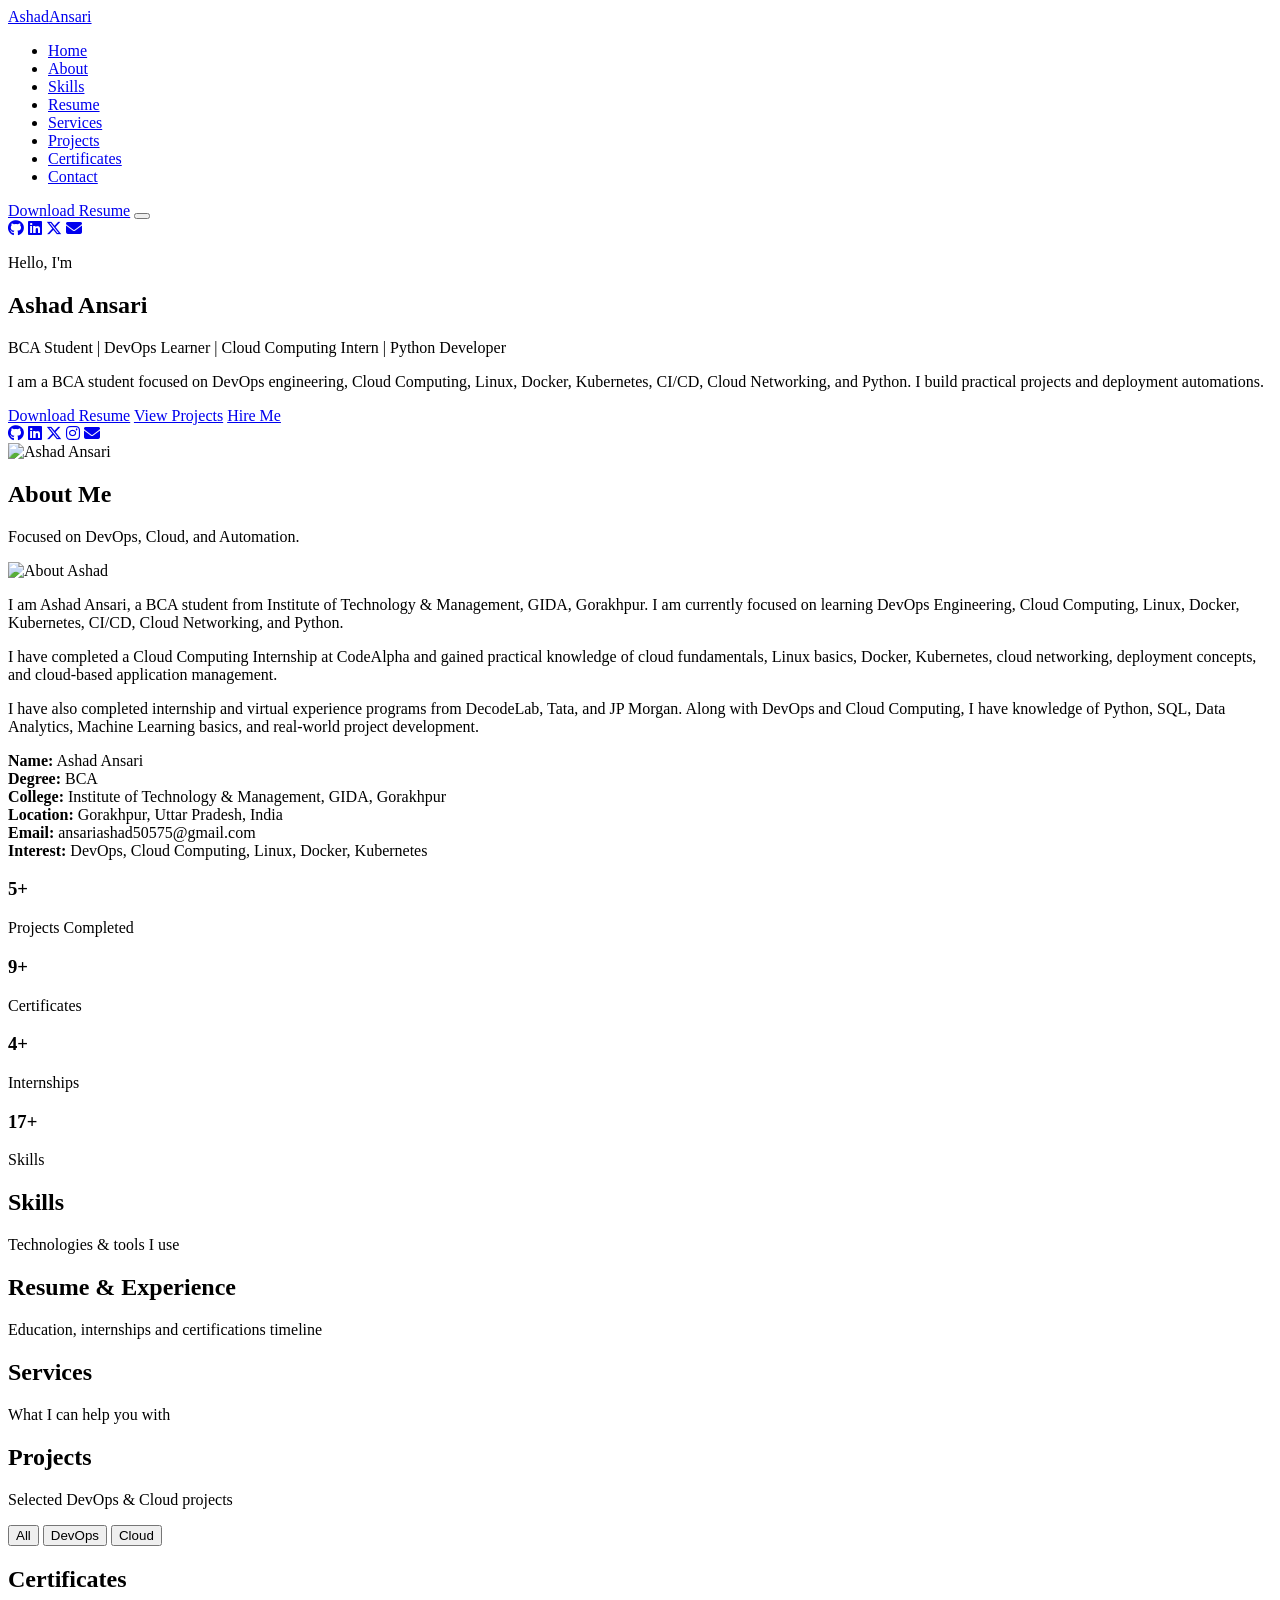
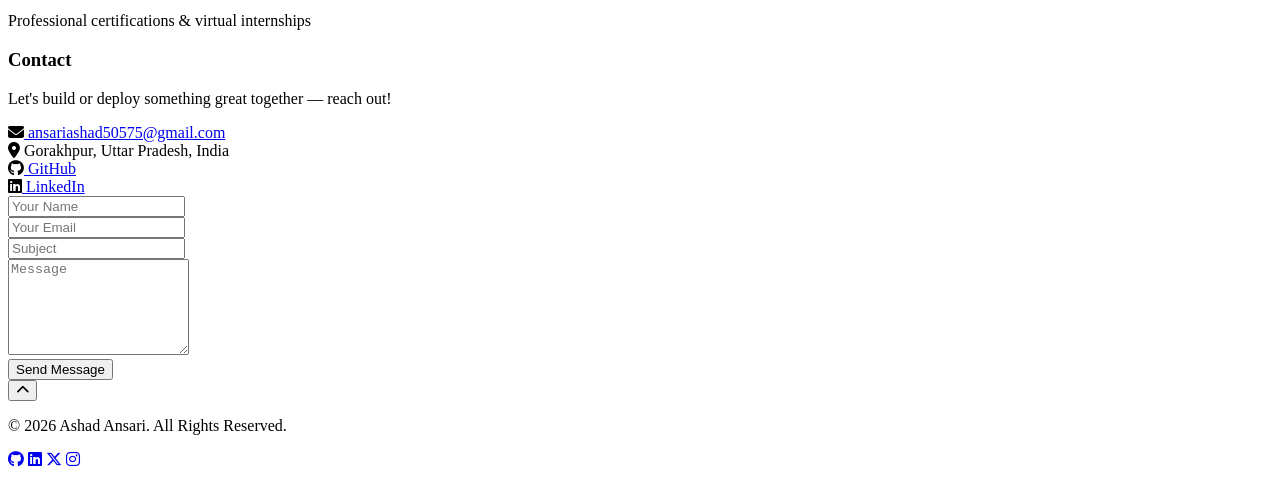
==== portfolio/templates/index.html @ 90249e1c "Initial portfolio website" ====
<!doctype html>
<html lang="en">
<head>
  <meta charset="utf-8">
  <meta name="viewport" content="width=device-width, initial-scale=1">
  <title>Ashad Ansari — DevOps Portfolio</title>
  <link rel="preconnect" href="https://fonts.googleapis.com">
  <link rel="preconnect" href="https://fonts.gstatic.com" crossorigin>
  <link href="https://fonts.googleapis.com/css2?family=Inter:wght@300;400;600;700;800&family=Poppins:wght@300;400;600;700&display=swap" rel="stylesheet">
  <link rel="stylesheet" href="https://cdnjs.cloudflare.com/ajax/libs/font-awesome/6.5.0/css/all.min.css">
  <link rel="stylesheet" href="/static/style.css">
</head>
<body>
  <div id="preloader" class="preloader">
    <div class="loader"><div></div><div></div><div></div></div>
  </div>

  <header class="navbar" id="navbar">
    <div class="container nav-inner">
      <a href="#home" class="brand">Ashad<span>Ansari</span></a>
      <nav class="nav" id="nav-menu">
        <ul>
          <li><a href="#home" class="nav-link active">Home</a></li>
          <li><a href="#about" class="nav-link">About</a></li>
          <li><a href="#skills" class="nav-link">Skills</a></li>
          <li><a href="#resume" class="nav-link">Resume</a></li>
          <li><a href="#services" class="nav-link">Services</a></li>
          <li><a href="#projects" class="nav-link">Projects</a></li>
          <li><a href="#certificates" class="nav-link">Certificates</a></li>
          <li><a href="#contact" class="nav-link">Contact</a></li>
        </ul>
      </nav>
      <div class="nav-actions">
        <a href="/static/resume/Ashad_Ansari_Resume.pdf" class="btn ghost" id="resume-btn" download>Download Resume</a>
        <button class="hamburger" id="hamburger"><span></span><span></span><span></span></button>
      </div>
    </div>
  </header>

  <aside class="social-sidebar">
    <a href="https://github.com/Mo-Ashad" target="_blank"><i class="fab fa-github"></i></a>
    <a href="https://www.linkedin.com/in/mo-ashad-ansari18007" target="_blank"><i class="fab fa-linkedin"></i></a>
    <a href="https://x.com/ashad018" target="_blank"><i class="fab fa-x-twitter"></i></a>
    <a href="mailto:ansariashad50575@gmail.com"><i class="fa fa-envelope"></i></a>
  </aside>

  <main>
    <section id="home" class="hero">
      <div class="hero-bg" id="hero-bg"></div>
      <div class="container hero-inner">
        <div class="hero-left">
          <p class="eyebrow">Hello, I'm</p>
          <h1 class="hero-title">Ashad <span>Ansari</span></h1>
          <p class="hero-sub">BCA Student | DevOps Learner | Cloud Computing Intern | Python Developer</p>
          <div class="typing" id="typing"></div>
          <p class="hero-desc">I am a BCA student focused on DevOps engineering, Cloud Computing, Linux, Docker, Kubernetes, CI/CD, Cloud Networking, and Python. I build practical projects and deployment automations.</p>

          <div class="hero-ctas">
            <a href="/static/resume/Ashad_Ansari_Resume.pdf" class="btn primary" download>Download Resume</a>
            <a href="#projects" class="btn outline">View Projects</a>
            <a href="#contact" class="btn ghost">Hire Me</a>
          </div>

          <div class="hero-socials">
            <a href="https://github.com/Mo-Ashad" target="_blank"><i class="fab fa-github"></i></a>
            <a href="https://www.linkedin.com/in/mo-ashad-ansari18007" target="_blank"><i class="fab fa-linkedin"></i></a>
            <a href="https://x.com/ashad018" target="_blank"><i class="fab fa-x-twitter"></i></a>
            <a href="https://www.instagram.com/_mohd_ashad_0007" target="_blank"><i class="fab fa-instagram"></i></a>
            <a href="mailto:ansariashad50575@gmail.com"><i class="fa fa-envelope"></i></a>
          </div>
        </div>
        <div class="hero-right">
          <div class="profile-card">
            <div class="profile-glow"></div>
            <img src="/static/images/profile-placeholder.png" alt="Ashad Ansari">
          </div>
        </div>
      </div>
    </section>

    <section id="about" class="about">
      <div class="container">
        <div class="section-head">
          <h2>About Me</h2>
          <p>Focused on DevOps, Cloud, and Automation.</p>
        </div>
        <div class="about-grid">
          <div class="about-image">
            <div class="about-img-card">
              <img src="/static/images/about-placeholder.png" alt="About Ashad">
            </div>
          </div>
          <div class="about-content">
            <p class="lead">I am Ashad Ansari, a BCA student from Institute of Technology & Management, GIDA, Gorakhpur. I am currently focused on learning DevOps Engineering, Cloud Computing, Linux, Docker, Kubernetes, CI/CD, Cloud Networking, and Python.</p>
            <p>I have completed a Cloud Computing Internship at CodeAlpha and gained practical knowledge of cloud fundamentals, Linux basics, Docker, Kubernetes, cloud networking, deployment concepts, and cloud-based application management.</p>
            <p>I have also completed internship and virtual experience programs from DecodeLab, Tata, and JP Morgan. Along with DevOps and Cloud Computing, I have knowledge of Python, SQL, Data Analytics, Machine Learning basics, and real-world project development.</p>

            <div class="info-cards">
              <div class="info-card"><strong>Name:</strong> Ashad Ansari</div>
              <div class="info-card"><strong>Degree:</strong> BCA</div>
              <div class="info-card"><strong>College:</strong> Institute of Technology &amp; Management, GIDA, Gorakhpur</div>
              <div class="info-card"><strong>Location:</strong> Gorakhpur, Uttar Pradesh, India</div>
              <div class="info-card"><strong>Email:</strong> ansariashad50575@gmail.com</div>
              <div class="info-card"><strong>Interest:</strong> DevOps, Cloud Computing, Linux, Docker, Kubernetes</div>
            </div>

            <div class="counters">
              <div class="count"><h3>5+</h3><p>Projects Completed</p></div>
              <div class="count"><h3>9+</h3><p>Certificates</p></div>
              <div class="count"><h3>4+</h3><p>Internships</p></div>
              <div class="count"><h3>17+</h3><p>Skills</p></div>
            </div>
          </div>
        </div>
      </div>
    </section>

    <section id="skills" class="skills">
      <div class="container">
        <div class="section-head">
          <h2>Skills</h2>
          <p>Technologies &amp; tools I use</p>
        </div>
        <div class="skills-grid" id="skills-grid">
        </div>
      </div>
    </section>

    <section id="resume" class="resume">
      <div class="container">
        <div class="section-head">
          <h2>Resume & Experience</h2>
          <p>Education, internships and certifications timeline</p>
        </div>

        <div class="timeline">
          <!-- timeline items generated in template -->
        </div>
      </div>
    </section>

    <section id="services" class="services">
      <div class="container">
        <div class="section-head">
          <h2>Services</h2>
          <p>What I can help you with</p>
        </div>
        <div class="services-grid">
        </div>
      </div>
    </section>

    <section id="projects" class="projects">
      <div class="container">
        <div class="section-head">
          <h2>Projects</h2>
          <p>Selected DevOps & Cloud projects</p>
        </div>
        <div class="projects-controls">
          <button class="filter active" data-filter="all">All</button>
          <button class="filter" data-filter="devops">DevOps</button>
          <button class="filter" data-filter="cloud">Cloud</button>
        </div>
        <div class="projects-grid" id="projects-grid">
        </div>
      </div>
    </section>

    <section id="certificates" class="certificates">
      <div class="container">
        <div class="section-head">
          <h2>Certificates</h2>
          <p>Professional certifications & virtual internships</p>
        </div>
        <div class="cert-grid" id="cert-grid">
        </div>
      </div>
    </section>

    <section id="contact" class="contact">
      <div class="container contact-grid">
        <div class="contact-info">
          <h3>Contact</h3>
          <p>Let's build or deploy something great together — reach out!</p>
          <div class="contact-cards">
            <div><i class="fa fa-envelope"></i><a href="mailto:ansariashad50575@gmail.com"> ansariashad50575@gmail.com</a></div>
            <div><i class="fa fa-map-marker-alt"></i> Gorakhpur, Uttar Pradesh, India</div>
            <div><i class="fab fa-github"></i><a href="https://github.com/Mo-Ashad" target="_blank"> GitHub</a></div>
            <div><i class="fab fa-linkedin"></i><a href="https://www.linkedin.com/in/mo-ashad-ansari18007" target="_blank"> LinkedIn</a></div>
          </div>
        </div>
        <div class="contact-form">
          <form id="contactForm">
            <div class="form-row"><input type="text" name="name" placeholder="Your Name" required></div>
            <div class="form-row"><input type="email" name="email" placeholder="Your Email" required></div>
            <div class="form-row"><input type="text" name="subject" placeholder="Subject"></div>
            <div class="form-row"><textarea name="message" rows="6" placeholder="Message" required></textarea></div>
            <div class="form-row"><button type="submit" class="btn primary">Send Message</button></div>
          </form>
        </div>
      </div>
    </section>

  </main>

  <button id="backToTop" class="back-to-top"><i class="fa fa-chevron-up"></i></button>

  <footer class="footer">
    <div class="container footer-inner">
      <p>© 2026 Ashad Ansari. All Rights Reserved.</p>
      <div class="footer-socials">
        <a href="https://github.com/Mo-Ashad" target="_blank"><i class="fab fa-github"></i></a>
        <a href="https://www.linkedin.com/in/mo-ashad-ansari18007" target="_blank"><i class="fab fa-linkedin"></i></a>
        <a href="https://x.com/ashad018" target="_blank"><i class="fab fa-x-twitter"></i></a>
        <a href="https://www.instagram.com/_mohd_ashad_0007" target="_blank"><i class="fab fa-instagram"></i></a>
      </div>
    </div>
  </footer>

  <script src="/static/script.js"></script>
</body>
</html>
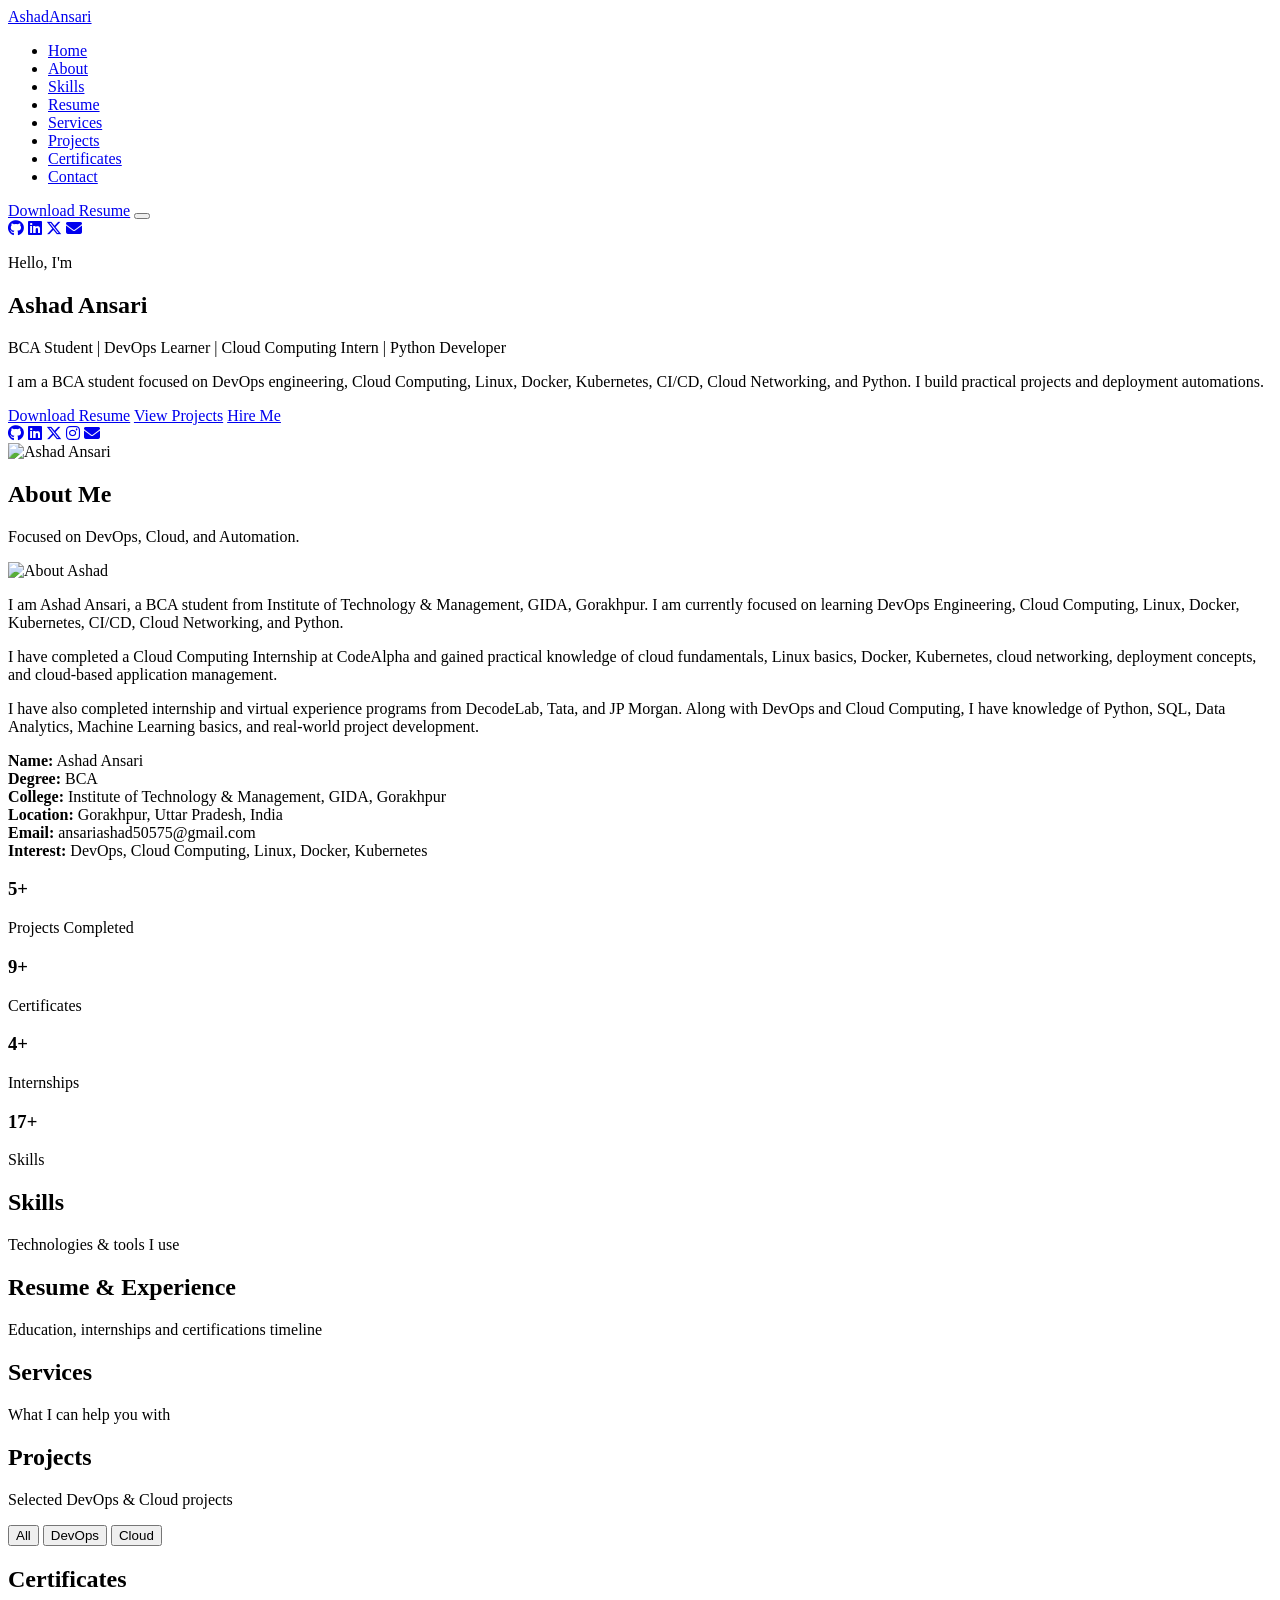
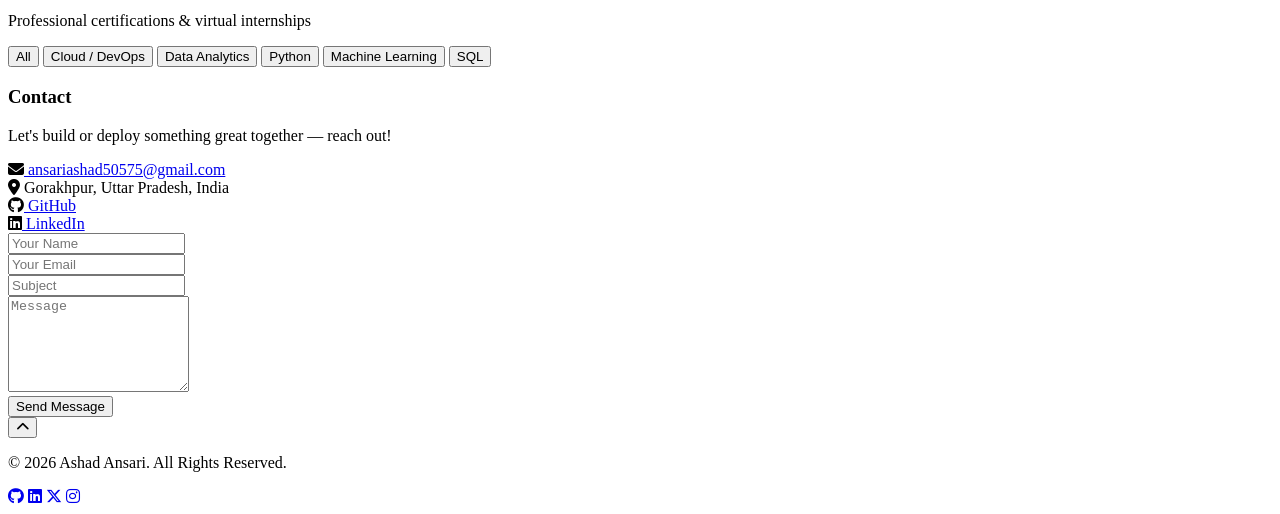
==== commit 2a3a5383: "Update portfolio certificates and profile images" ====
--- a/portfolio/templates/index.html
+++ b/portfolio/templates/index.html
@@ -72,7 +72,7 @@
         <div class="hero-right">
           <div class="profile-card">
             <div class="profile-glow"></div>
-            <img src="/static/images/profile-placeholder.png" alt="Ashad Ansari">
+            <img src="/static/images/1.jpeg" alt="Ashad Ansari">
           </div>
         </div>
       </div>
@@ -87,7 +87,7 @@
         <div class="about-grid">
           <div class="about-image">
             <div class="about-img-card">
-              <img src="/static/images/about-placeholder.png" alt="About Ashad">
+              <img src="/static/images/2.jpeg" alt="About Ashad">
             </div>
           </div>
           <div class="about-content">
@@ -171,6 +171,14 @@
         <div class="section-head">
           <h2>Certificates</h2>
           <p>Professional certifications & virtual internships</p>
+        </div>
+        <div class="cert-controls">
+          <button class="cert-filter active" data-filter="all">All</button>
+          <button class="cert-filter" data-filter="cloud">Cloud / DevOps</button>
+          <button class="cert-filter" data-filter="data">Data Analytics</button>
+          <button class="cert-filter" data-filter="python">Python</button>
+          <button class="cert-filter" data-filter="ml">Machine Learning</button>
+          <button class="cert-filter" data-filter="sql">SQL</button>
         </div>
         <div class="cert-grid" id="cert-grid">
         </div>
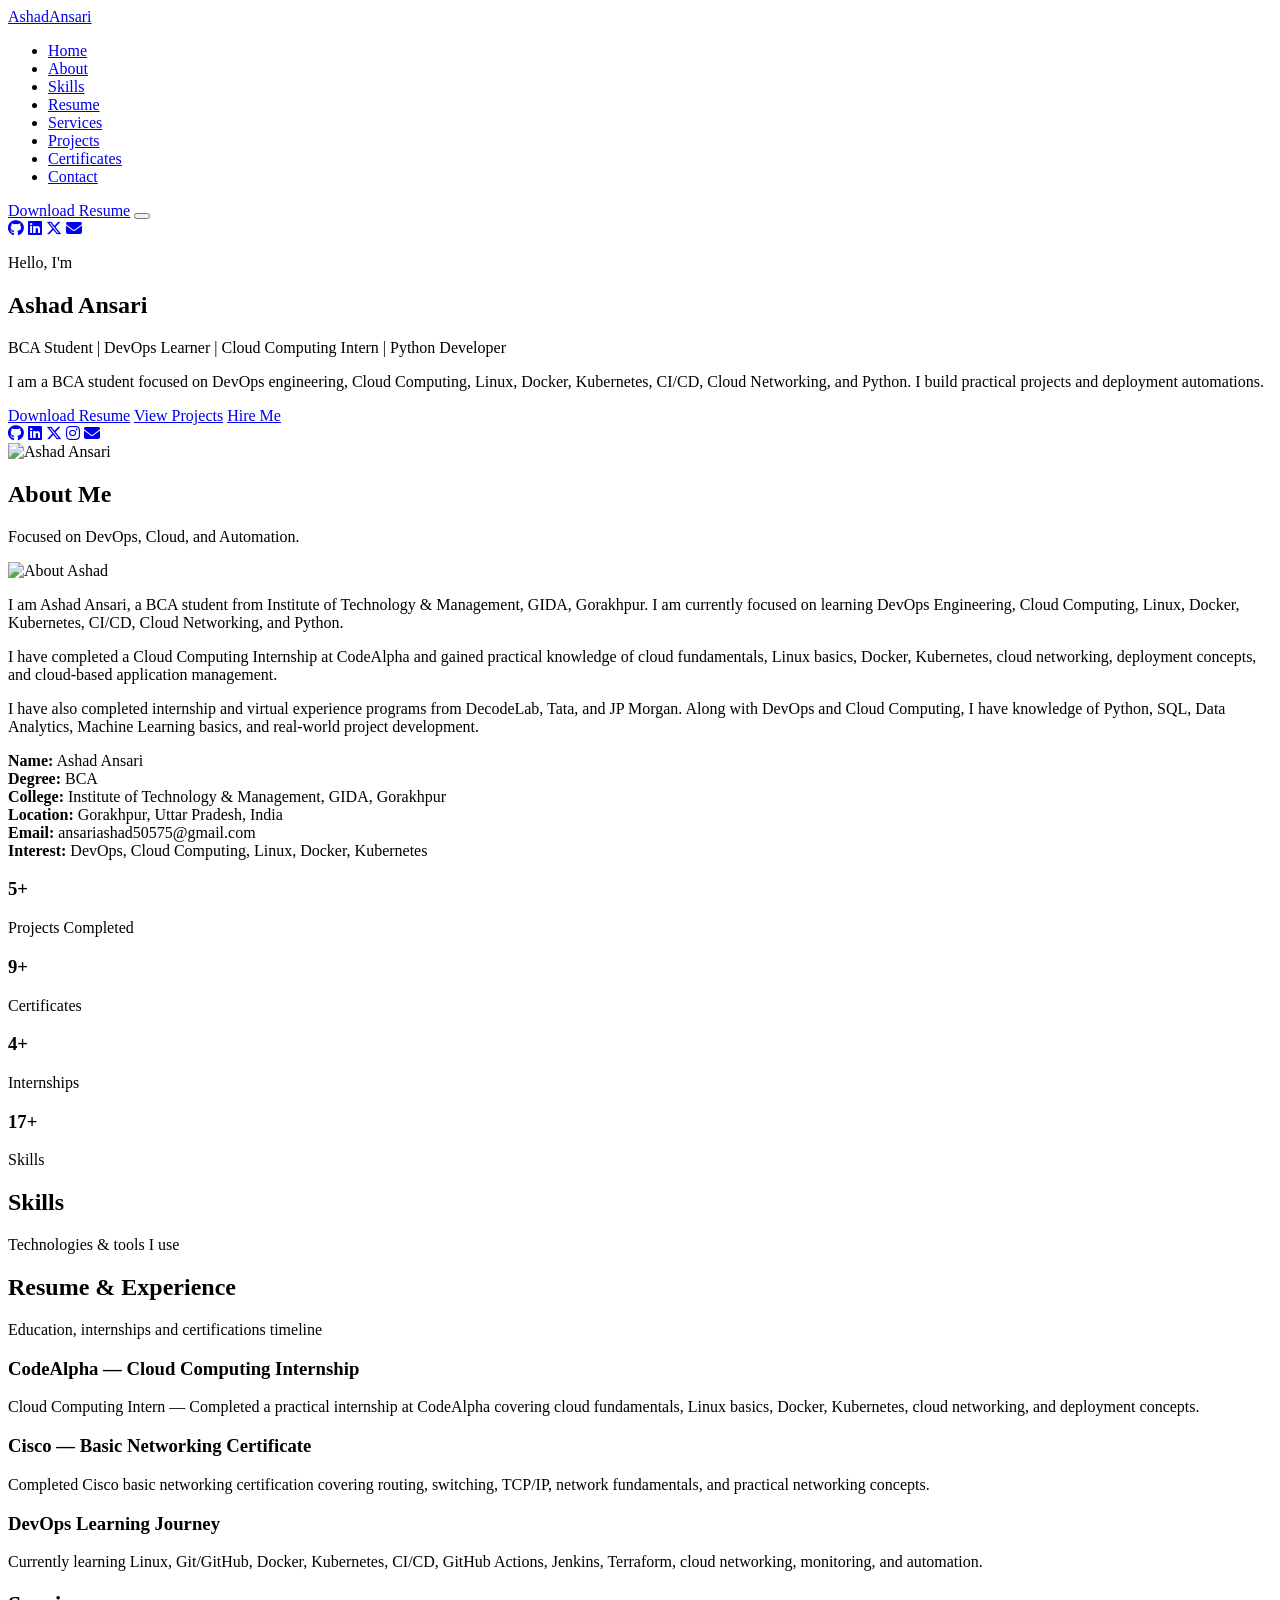
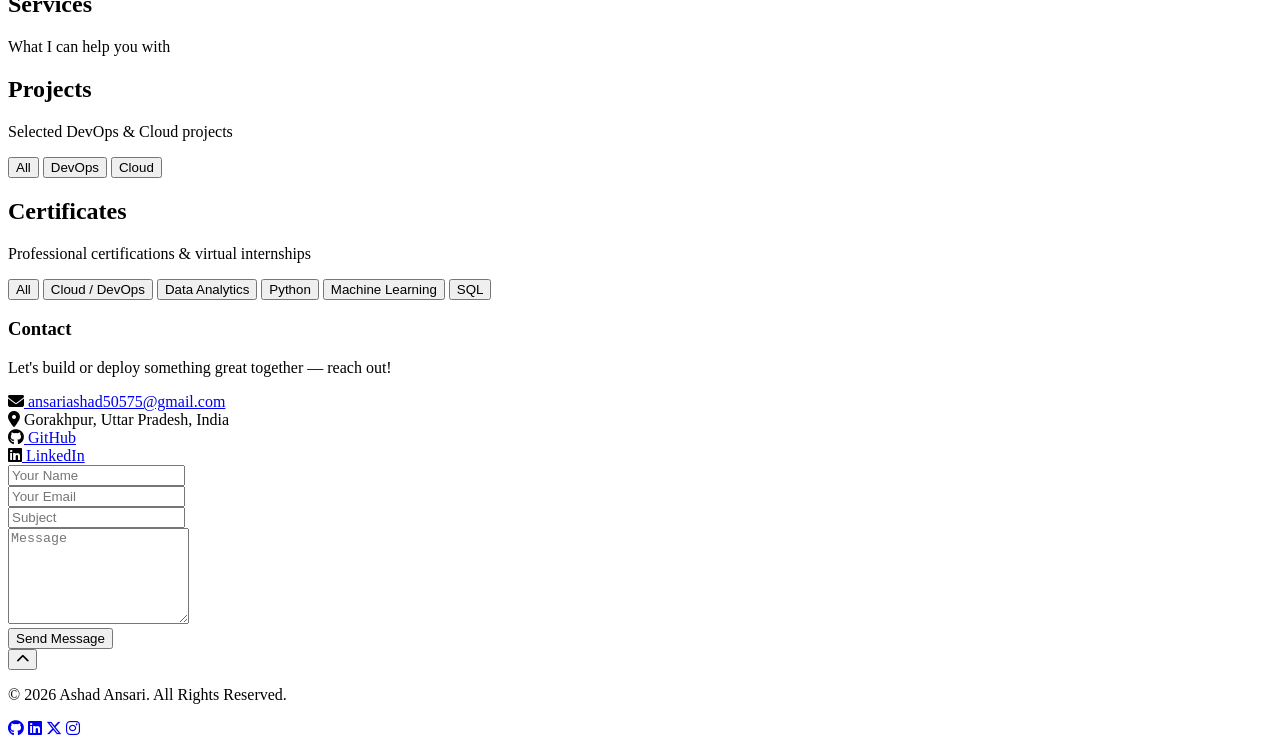
==== commit 80f22cdf: "Update project code" ====
--- a/portfolio/templates/index.html
+++ b/portfolio/templates/index.html
@@ -134,7 +134,29 @@
         </div>
 
         <div class="timeline">
-          <!-- timeline items generated in template -->
+          <div class="timeline-item">
+            <div class="timeline-marker"></div>
+            <div class="timeline-content">
+              <h3>CodeAlpha — Cloud Computing Internship</h3>
+              <p>Cloud Computing Intern — Completed a practical internship at CodeAlpha covering cloud fundamentals, Linux basics, Docker, Kubernetes, cloud networking, and deployment concepts.</p>
+            </div>
+          </div>
+
+          <div class="timeline-item">
+            <div class="timeline-marker"></div>
+            <div class="timeline-content">
+              <h3>Cisco — Basic Networking Certificate</h3>
+              <p>Completed Cisco basic networking certification covering routing, switching, TCP/IP, network fundamentals, and practical networking concepts.</p>
+            </div>
+          </div>
+
+          <div class="timeline-item">
+            <div class="timeline-marker"></div>
+            <div class="timeline-content">
+              <h3>DevOps Learning Journey</h3>
+              <p>Currently learning Linux, Git/GitHub, Docker, Kubernetes, CI/CD, GitHub Actions, Jenkins, Terraform, cloud networking, monitoring, and automation.</p>
+            </div>
+          </div>
         </div>
       </div>
     </section>
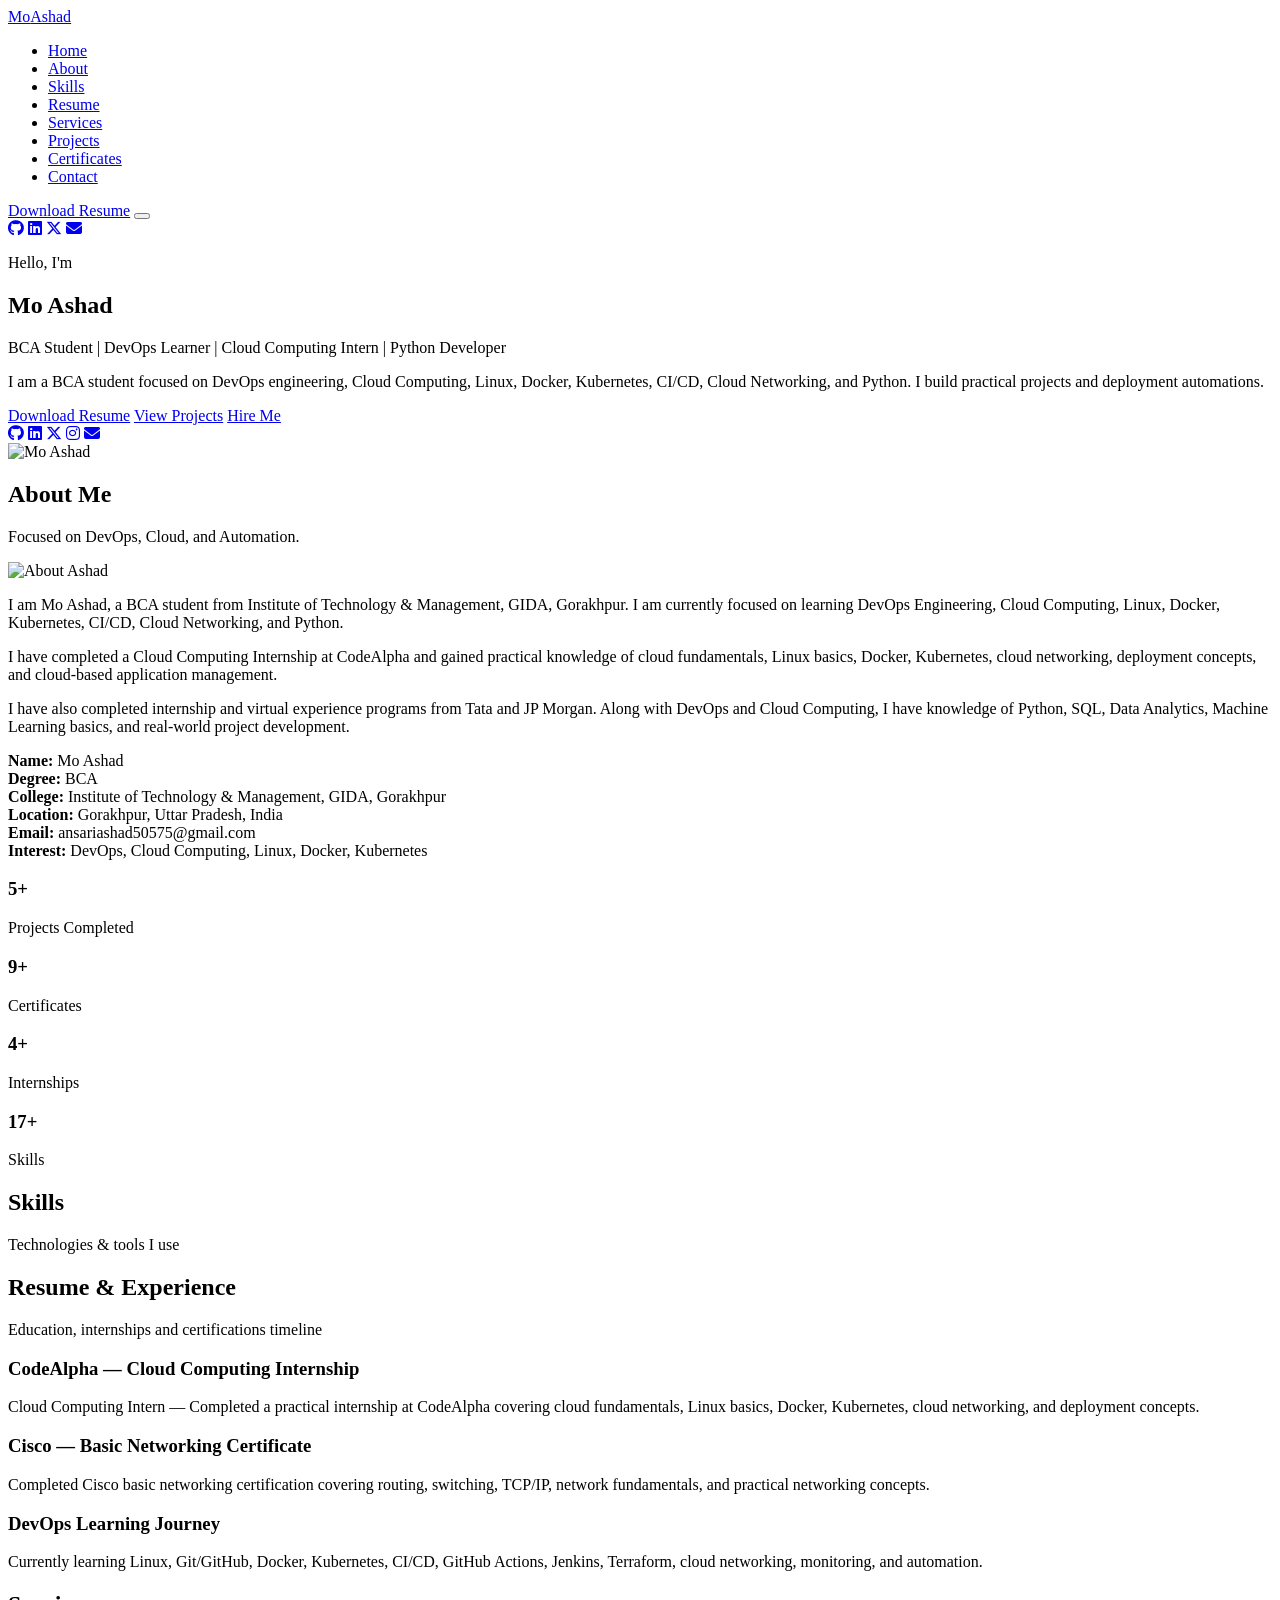
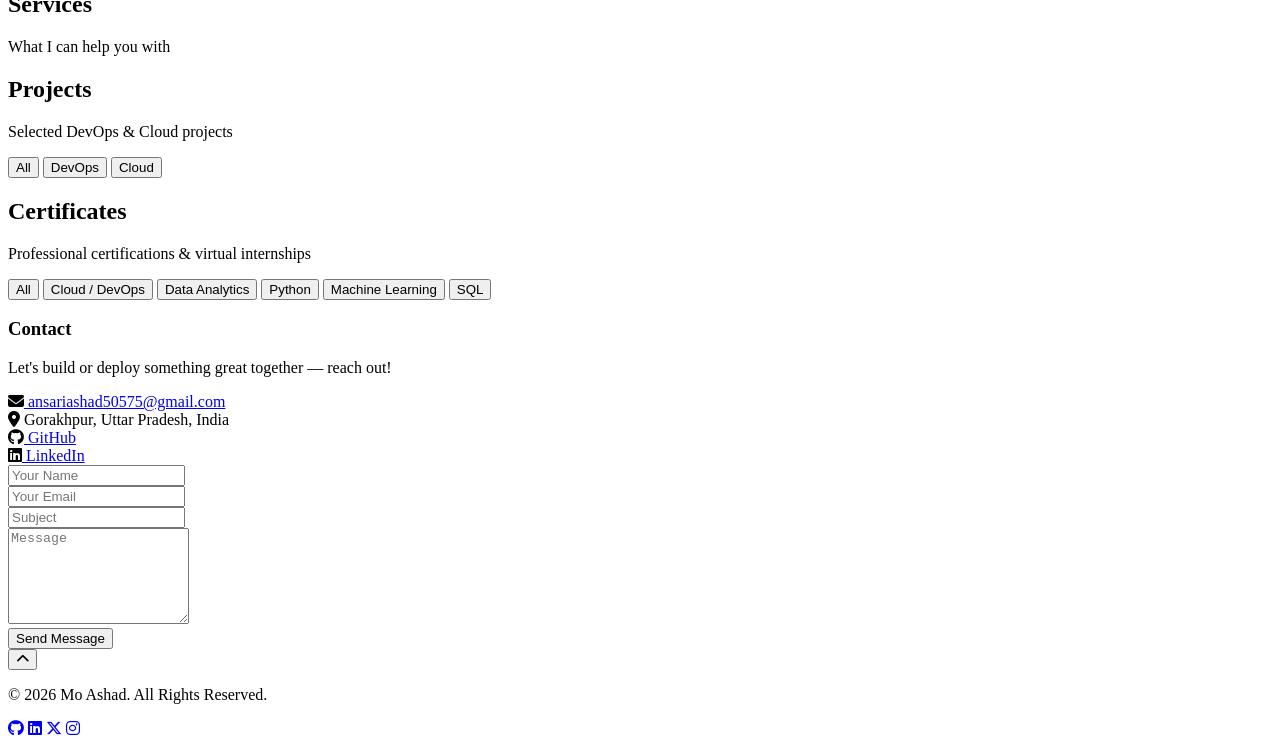
==== commit 2b199299: "Refresh portfolio assets" ====
--- a/portfolio/templates/index.html
+++ b/portfolio/templates/index.html
@@ -3,12 +3,12 @@
 <head>
   <meta charset="utf-8">
   <meta name="viewport" content="width=device-width, initial-scale=1">
-  <title>Ashad Ansari — DevOps Portfolio</title>
+  <title>Mo Ashad — DevOps Portfolio</title>
   <link rel="preconnect" href="https://fonts.googleapis.com">
   <link rel="preconnect" href="https://fonts.gstatic.com" crossorigin>
   <link href="https://fonts.googleapis.com/css2?family=Inter:wght@300;400;600;700;800&family=Poppins:wght@300;400;600;700&display=swap" rel="stylesheet">
   <link rel="stylesheet" href="https://cdnjs.cloudflare.com/ajax/libs/font-awesome/6.5.0/css/all.min.css">
-  <link rel="stylesheet" href="/static/style.css">
+  <link rel="stylesheet" href="/static/style.css?v=2">
 </head>
 <body>
   <div id="preloader" class="preloader">
@@ -17,7 +17,7 @@
 
   <header class="navbar" id="navbar">
     <div class="container nav-inner">
-      <a href="#home" class="brand">Ashad<span>Ansari</span></a>
+      <a href="#home" class="brand">Mo<span>Ashad</span></a>
       <nav class="nav" id="nav-menu">
         <ul>
           <li><a href="#home" class="nav-link active">Home</a></li>
@@ -31,7 +31,7 @@
         </ul>
       </nav>
       <div class="nav-actions">
-        <a href="/static/resume/Ashad_Ansari_Resume.pdf" class="btn ghost" id="resume-btn" download>Download Resume</a>
+        <a href="/download-resume" class="btn ghost" id="resume-btn" target="_blank" rel="noopener noreferrer">Download Resume</a>
         <button class="hamburger" id="hamburger"><span></span><span></span><span></span></button>
       </div>
     </div>
@@ -50,13 +50,13 @@
       <div class="container hero-inner">
         <div class="hero-left">
           <p class="eyebrow">Hello, I'm</p>
-          <h1 class="hero-title">Ashad <span>Ansari</span></h1>
+          <h1 class="hero-title">Mo <span>Ashad</span></h1>
           <p class="hero-sub">BCA Student | DevOps Learner | Cloud Computing Intern | Python Developer</p>
           <div class="typing" id="typing"></div>
           <p class="hero-desc">I am a BCA student focused on DevOps engineering, Cloud Computing, Linux, Docker, Kubernetes, CI/CD, Cloud Networking, and Python. I build practical projects and deployment automations.</p>
 
           <div class="hero-ctas">
-            <a href="/static/resume/Ashad_Ansari_Resume.pdf" class="btn primary" download>Download Resume</a>
+            <a href="/download-resume" class="btn primary" target="_blank" rel="noopener noreferrer">Download Resume</a>
             <a href="#projects" class="btn outline">View Projects</a>
             <a href="#contact" class="btn ghost">Hire Me</a>
           </div>
@@ -72,7 +72,7 @@
         <div class="hero-right">
           <div class="profile-card">
             <div class="profile-glow"></div>
-            <img src="/static/images/1.jpeg" alt="Ashad Ansari">
+            <img src="/static/images/1.jpeg" alt="Mo Ashad">
           </div>
         </div>
       </div>
@@ -91,12 +91,12 @@
             </div>
           </div>
           <div class="about-content">
-            <p class="lead">I am Ashad Ansari, a BCA student from Institute of Technology & Management, GIDA, Gorakhpur. I am currently focused on learning DevOps Engineering, Cloud Computing, Linux, Docker, Kubernetes, CI/CD, Cloud Networking, and Python.</p>
+            <p class="lead">I am Mo Ashad, a BCA student from Institute of Technology & Management, GIDA, Gorakhpur. I am currently focused on learning DevOps Engineering, Cloud Computing, Linux, Docker, Kubernetes, CI/CD, Cloud Networking, and Python.</p>
             <p>I have completed a Cloud Computing Internship at CodeAlpha and gained practical knowledge of cloud fundamentals, Linux basics, Docker, Kubernetes, cloud networking, deployment concepts, and cloud-based application management.</p>
-            <p>I have also completed internship and virtual experience programs from DecodeLab, Tata, and JP Morgan. Along with DevOps and Cloud Computing, I have knowledge of Python, SQL, Data Analytics, Machine Learning basics, and real-world project development.</p>
+            <p>I have also completed internship and virtual experience programs from Tata and JP Morgan. Along with DevOps and Cloud Computing, I have knowledge of Python, SQL, Data Analytics, Machine Learning basics, and real-world project development.</p>
 
             <div class="info-cards">
-              <div class="info-card"><strong>Name:</strong> Ashad Ansari</div>
+              <div class="info-card"><strong>Name:</strong> Mo Ashad</div>
               <div class="info-card"><strong>Degree:</strong> BCA</div>
               <div class="info-card"><strong>College:</strong> Institute of Technology &amp; Management, GIDA, Gorakhpur</div>
               <div class="info-card"><strong>Location:</strong> Gorakhpur, Uttar Pradesh, India</div>
@@ -237,7 +237,7 @@
 
   <footer class="footer">
     <div class="container footer-inner">
-      <p>© 2026 Ashad Ansari. All Rights Reserved.</p>
+      <p>© 2026 Mo Ashad. All Rights Reserved.</p>
       <div class="footer-socials">
         <a href="https://github.com/Mo-Ashad" target="_blank"><i class="fab fa-github"></i></a>
         <a href="https://www.linkedin.com/in/mo-ashad-ansari18007" target="_blank"><i class="fab fa-linkedin"></i></a>
@@ -247,6 +247,6 @@
     </div>
   </footer>
 
-  <script src="/static/script.js"></script>
+  <script src="/static/script.js?v=2"></script>
 </body>
 </html>
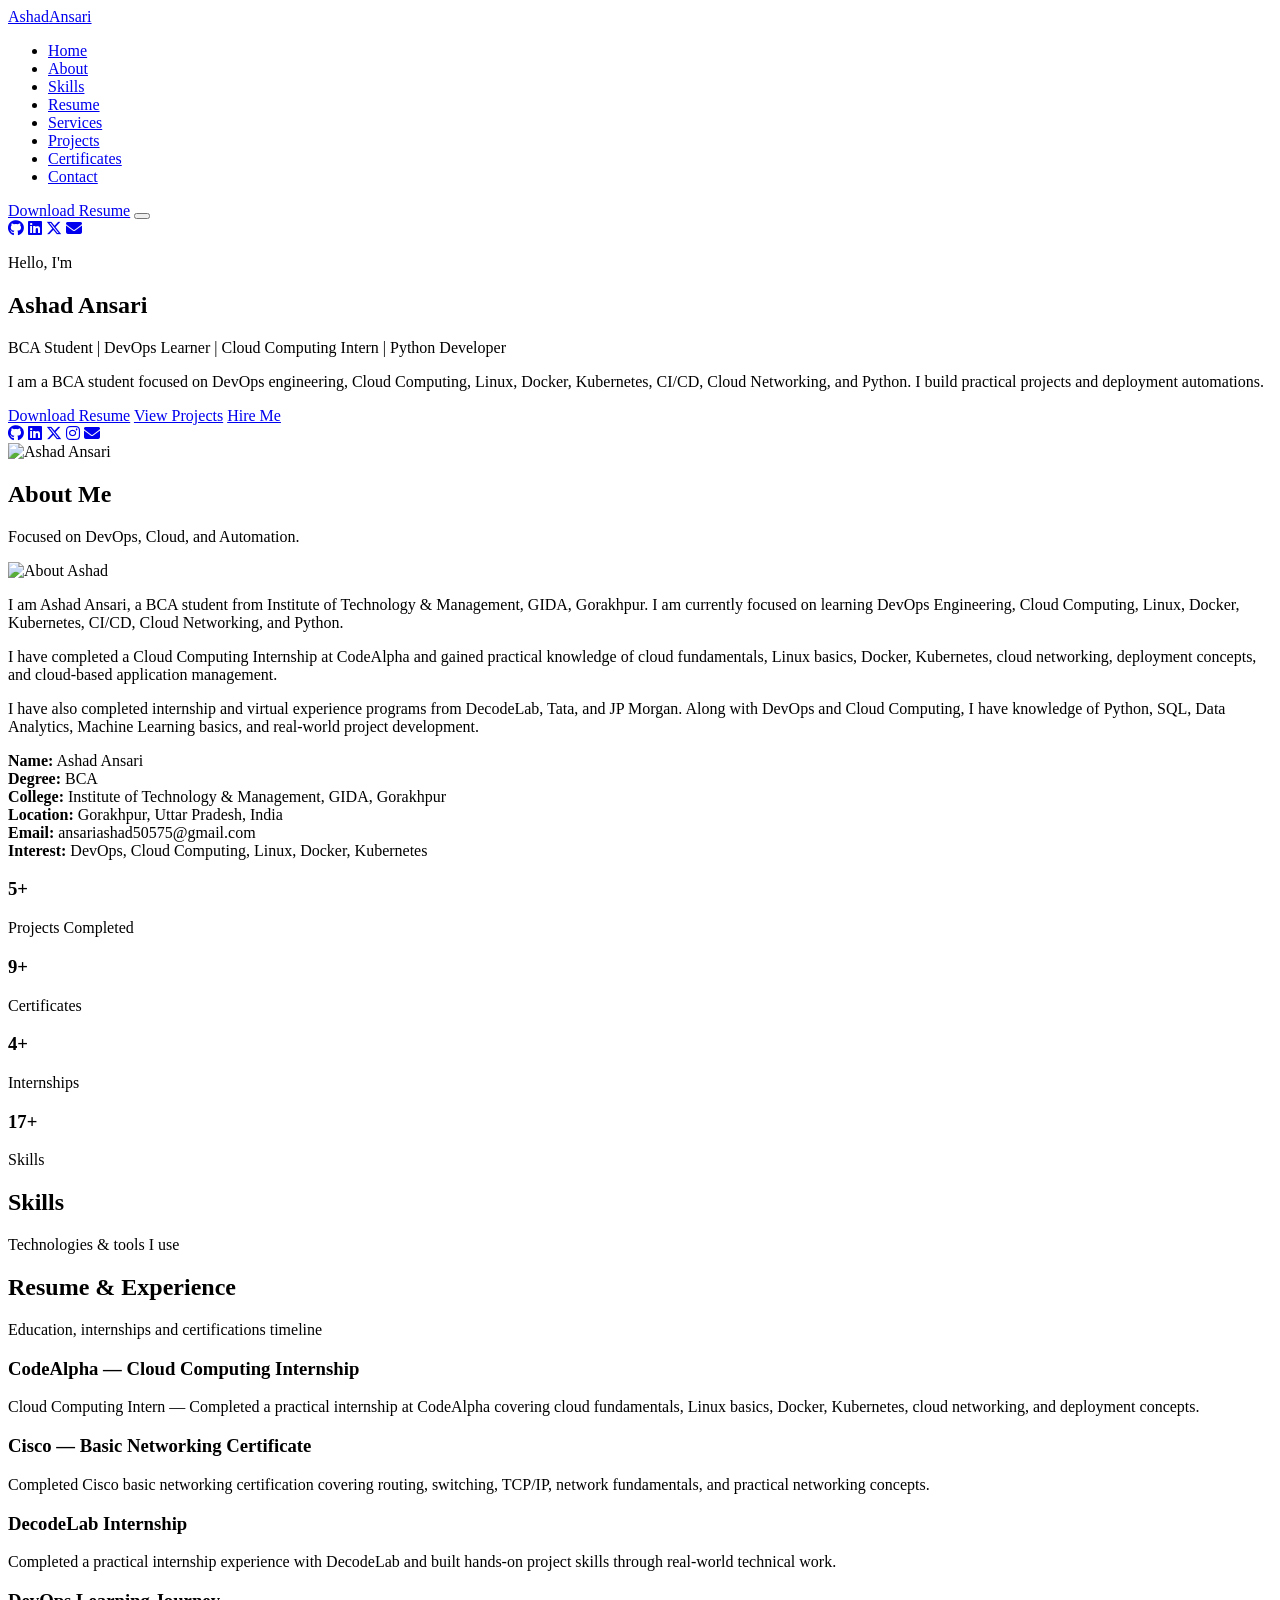
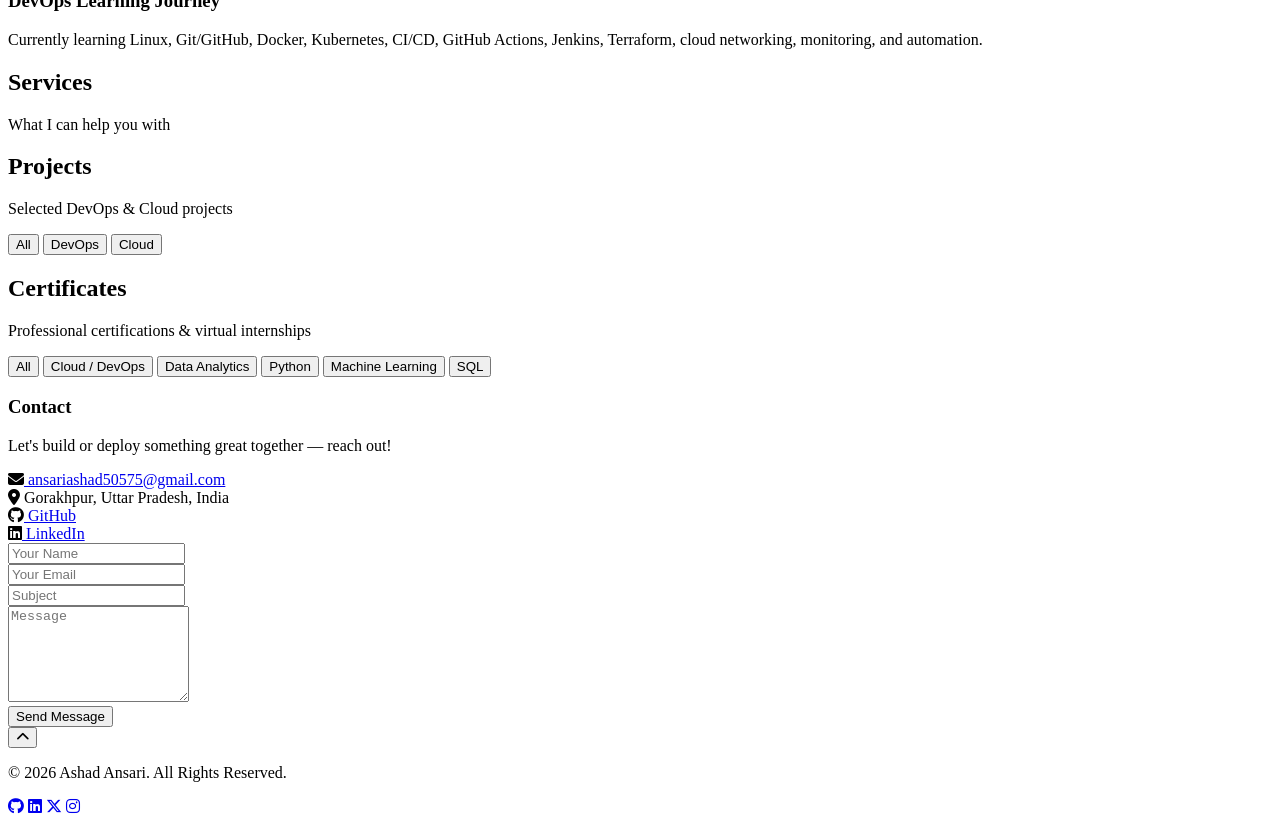
==== commit 6070cbf8: "Update portfolio content, resume, and project links" ====
--- a/portfolio/templates/index.html
+++ b/portfolio/templates/index.html
@@ -3,12 +3,12 @@
 <head>
   <meta charset="utf-8">
   <meta name="viewport" content="width=device-width, initial-scale=1">
-  <title>Mo Ashad — DevOps Portfolio</title>
+  <title>Ashad Ansari — DevOps Portfolio</title>
   <link rel="preconnect" href="https://fonts.googleapis.com">
   <link rel="preconnect" href="https://fonts.gstatic.com" crossorigin>
   <link href="https://fonts.googleapis.com/css2?family=Inter:wght@300;400;600;700;800&family=Poppins:wght@300;400;600;700&display=swap" rel="stylesheet">
   <link rel="stylesheet" href="https://cdnjs.cloudflare.com/ajax/libs/font-awesome/6.5.0/css/all.min.css">
-  <link rel="stylesheet" href="/static/style.css?v=2">
+  <link rel="stylesheet" href="/static/style.css">
 </head>
 <body>
   <div id="preloader" class="preloader">
@@ -17,7 +17,7 @@
 
   <header class="navbar" id="navbar">
     <div class="container nav-inner">
-      <a href="#home" class="brand">Mo<span>Ashad</span></a>
+      <a href="#home" class="brand">Ashad<span>Ansari</span></a>
       <nav class="nav" id="nav-menu">
         <ul>
           <li><a href="#home" class="nav-link active">Home</a></li>
@@ -31,7 +31,7 @@
         </ul>
       </nav>
       <div class="nav-actions">
-        <a href="/download-resume" class="btn ghost" id="resume-btn" target="_blank" rel="noopener noreferrer">Download Resume</a>
+        <a href="/static/resume/Ashad_Ansari_Resume.pdf" class="btn ghost" id="resume-btn" download>Download Resume</a>
         <button class="hamburger" id="hamburger"><span></span><span></span><span></span></button>
       </div>
     </div>
@@ -50,13 +50,13 @@
       <div class="container hero-inner">
         <div class="hero-left">
           <p class="eyebrow">Hello, I'm</p>
-          <h1 class="hero-title">Mo <span>Ashad</span></h1>
+          <h1 class="hero-title">Ashad <span>Ansari</span></h1>
           <p class="hero-sub">BCA Student | DevOps Learner | Cloud Computing Intern | Python Developer</p>
           <div class="typing" id="typing"></div>
           <p class="hero-desc">I am a BCA student focused on DevOps engineering, Cloud Computing, Linux, Docker, Kubernetes, CI/CD, Cloud Networking, and Python. I build practical projects and deployment automations.</p>
 
           <div class="hero-ctas">
-            <a href="/download-resume" class="btn primary" target="_blank" rel="noopener noreferrer">Download Resume</a>
+            <a href="/static/resume/Ashad_Ansari_Resume.pdf" class="btn primary" download>Download Resume</a>
             <a href="#projects" class="btn outline">View Projects</a>
             <a href="#contact" class="btn ghost">Hire Me</a>
           </div>
@@ -72,7 +72,7 @@
         <div class="hero-right">
           <div class="profile-card">
             <div class="profile-glow"></div>
-            <img src="/static/images/1.jpeg" alt="Mo Ashad">
+            <img src="/static/images/1.jpeg" alt="Ashad Ansari">
           </div>
         </div>
       </div>
@@ -91,12 +91,12 @@
             </div>
           </div>
           <div class="about-content">
-            <p class="lead">I am Mo Ashad, a BCA student from Institute of Technology & Management, GIDA, Gorakhpur. I am currently focused on learning DevOps Engineering, Cloud Computing, Linux, Docker, Kubernetes, CI/CD, Cloud Networking, and Python.</p>
+            <p class="lead">I am Ashad Ansari, a BCA student from Institute of Technology & Management, GIDA, Gorakhpur. I am currently focused on learning DevOps Engineering, Cloud Computing, Linux, Docker, Kubernetes, CI/CD, Cloud Networking, and Python.</p>
             <p>I have completed a Cloud Computing Internship at CodeAlpha and gained practical knowledge of cloud fundamentals, Linux basics, Docker, Kubernetes, cloud networking, deployment concepts, and cloud-based application management.</p>
-            <p>I have also completed internship and virtual experience programs from Tata and JP Morgan. Along with DevOps and Cloud Computing, I have knowledge of Python, SQL, Data Analytics, Machine Learning basics, and real-world project development.</p>
+            <p>I have also completed internship and virtual experience programs from DecodeLab, Tata, and JP Morgan. Along with DevOps and Cloud Computing, I have knowledge of Python, SQL, Data Analytics, Machine Learning basics, and real-world project development.</p>
 
             <div class="info-cards">
-              <div class="info-card"><strong>Name:</strong> Mo Ashad</div>
+              <div class="info-card"><strong>Name:</strong> Ashad Ansari</div>
               <div class="info-card"><strong>Degree:</strong> BCA</div>
               <div class="info-card"><strong>College:</strong> Institute of Technology &amp; Management, GIDA, Gorakhpur</div>
               <div class="info-card"><strong>Location:</strong> Gorakhpur, Uttar Pradesh, India</div>
@@ -147,6 +147,14 @@
             <div class="timeline-content">
               <h3>Cisco — Basic Networking Certificate</h3>
               <p>Completed Cisco basic networking certification covering routing, switching, TCP/IP, network fundamentals, and practical networking concepts.</p>
+            </div>
+          </div>
+
+          <div class="timeline-item">
+            <div class="timeline-marker"></div>
+            <div class="timeline-content">
+              <h3>DecodeLab Internship</h3>
+              <p>Completed a practical internship experience with DecodeLab and built hands-on project skills through real-world technical work.</p>
             </div>
           </div>
 
@@ -237,7 +245,7 @@
 
   <footer class="footer">
     <div class="container footer-inner">
-      <p>© 2026 Mo Ashad. All Rights Reserved.</p>
+      <p>© 2026 Ashad Ansari. All Rights Reserved.</p>
       <div class="footer-socials">
         <a href="https://github.com/Mo-Ashad" target="_blank"><i class="fab fa-github"></i></a>
         <a href="https://www.linkedin.com/in/mo-ashad-ansari18007" target="_blank"><i class="fab fa-linkedin"></i></a>
@@ -247,6 +255,6 @@
     </div>
   </footer>
 
-  <script src="/static/script.js?v=2"></script>
+  <script src="/static/script.js"></script>
 </body>
 </html>
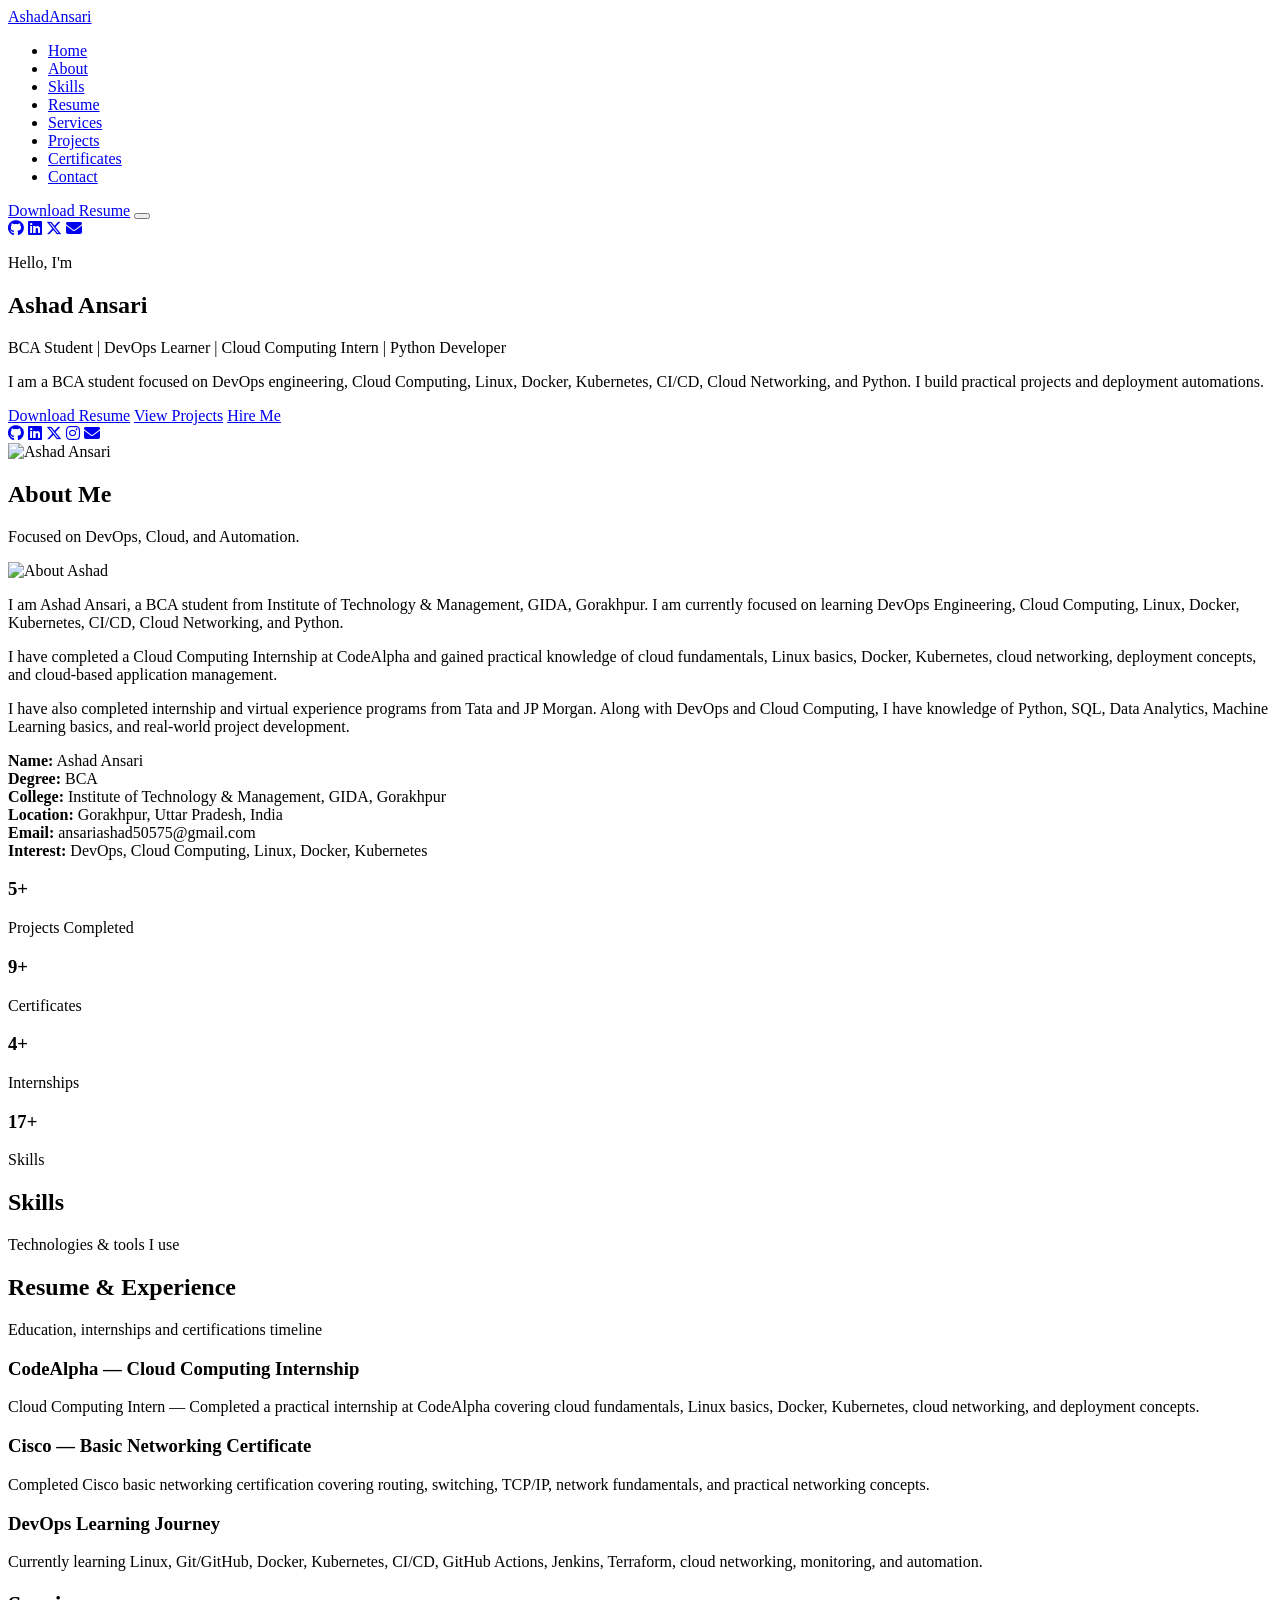
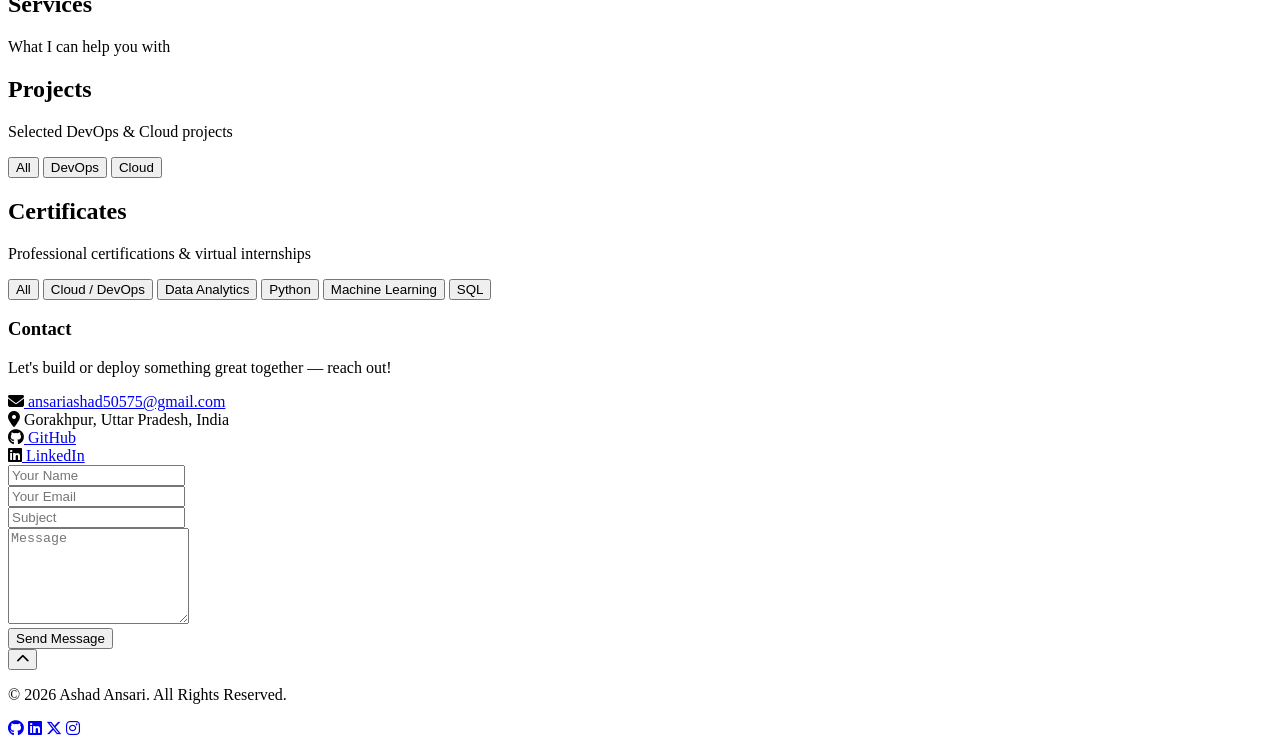
==== commit 0b667cab: "Fix resume download and update certificate section" ====
--- a/portfolio/templates/index.html
+++ b/portfolio/templates/index.html
@@ -31,7 +31,7 @@
         </ul>
       </nav>
       <div class="nav-actions">
-        <a href="/static/resume/Ashad_Ansari_Resume.pdf" class="btn ghost" id="resume-btn" download>Download Resume</a>
+        <a href="/download-resume" class="btn ghost" id="resume-btn" target="_blank" rel="noopener noreferrer">Download Resume</a>
         <button class="hamburger" id="hamburger"><span></span><span></span><span></span></button>
       </div>
     </div>
@@ -56,7 +56,7 @@
           <p class="hero-desc">I am a BCA student focused on DevOps engineering, Cloud Computing, Linux, Docker, Kubernetes, CI/CD, Cloud Networking, and Python. I build practical projects and deployment automations.</p>
 
           <div class="hero-ctas">
-            <a href="/static/resume/Ashad_Ansari_Resume.pdf" class="btn primary" download>Download Resume</a>
+            <a href="/download-resume" class="btn primary" target="_blank" rel="noopener noreferrer">Download Resume</a>
             <a href="#projects" class="btn outline">View Projects</a>
             <a href="#contact" class="btn ghost">Hire Me</a>
           </div>
@@ -93,7 +93,7 @@
           <div class="about-content">
             <p class="lead">I am Ashad Ansari, a BCA student from Institute of Technology & Management, GIDA, Gorakhpur. I am currently focused on learning DevOps Engineering, Cloud Computing, Linux, Docker, Kubernetes, CI/CD, Cloud Networking, and Python.</p>
             <p>I have completed a Cloud Computing Internship at CodeAlpha and gained practical knowledge of cloud fundamentals, Linux basics, Docker, Kubernetes, cloud networking, deployment concepts, and cloud-based application management.</p>
-            <p>I have also completed internship and virtual experience programs from DecodeLab, Tata, and JP Morgan. Along with DevOps and Cloud Computing, I have knowledge of Python, SQL, Data Analytics, Machine Learning basics, and real-world project development.</p>
+            <p>I have also completed internship and virtual experience programs from Tata and JP Morgan. Along with DevOps and Cloud Computing, I have knowledge of Python, SQL, Data Analytics, Machine Learning basics, and real-world project development.</p>
 
             <div class="info-cards">
               <div class="info-card"><strong>Name:</strong> Ashad Ansari</div>
@@ -147,14 +147,6 @@
             <div class="timeline-content">
               <h3>Cisco — Basic Networking Certificate</h3>
               <p>Completed Cisco basic networking certification covering routing, switching, TCP/IP, network fundamentals, and practical networking concepts.</p>
-            </div>
-          </div>
-
-          <div class="timeline-item">
-            <div class="timeline-marker"></div>
-            <div class="timeline-content">
-              <h3>DecodeLab Internship</h3>
-              <p>Completed a practical internship experience with DecodeLab and built hands-on project skills through real-world technical work.</p>
             </div>
           </div>
 
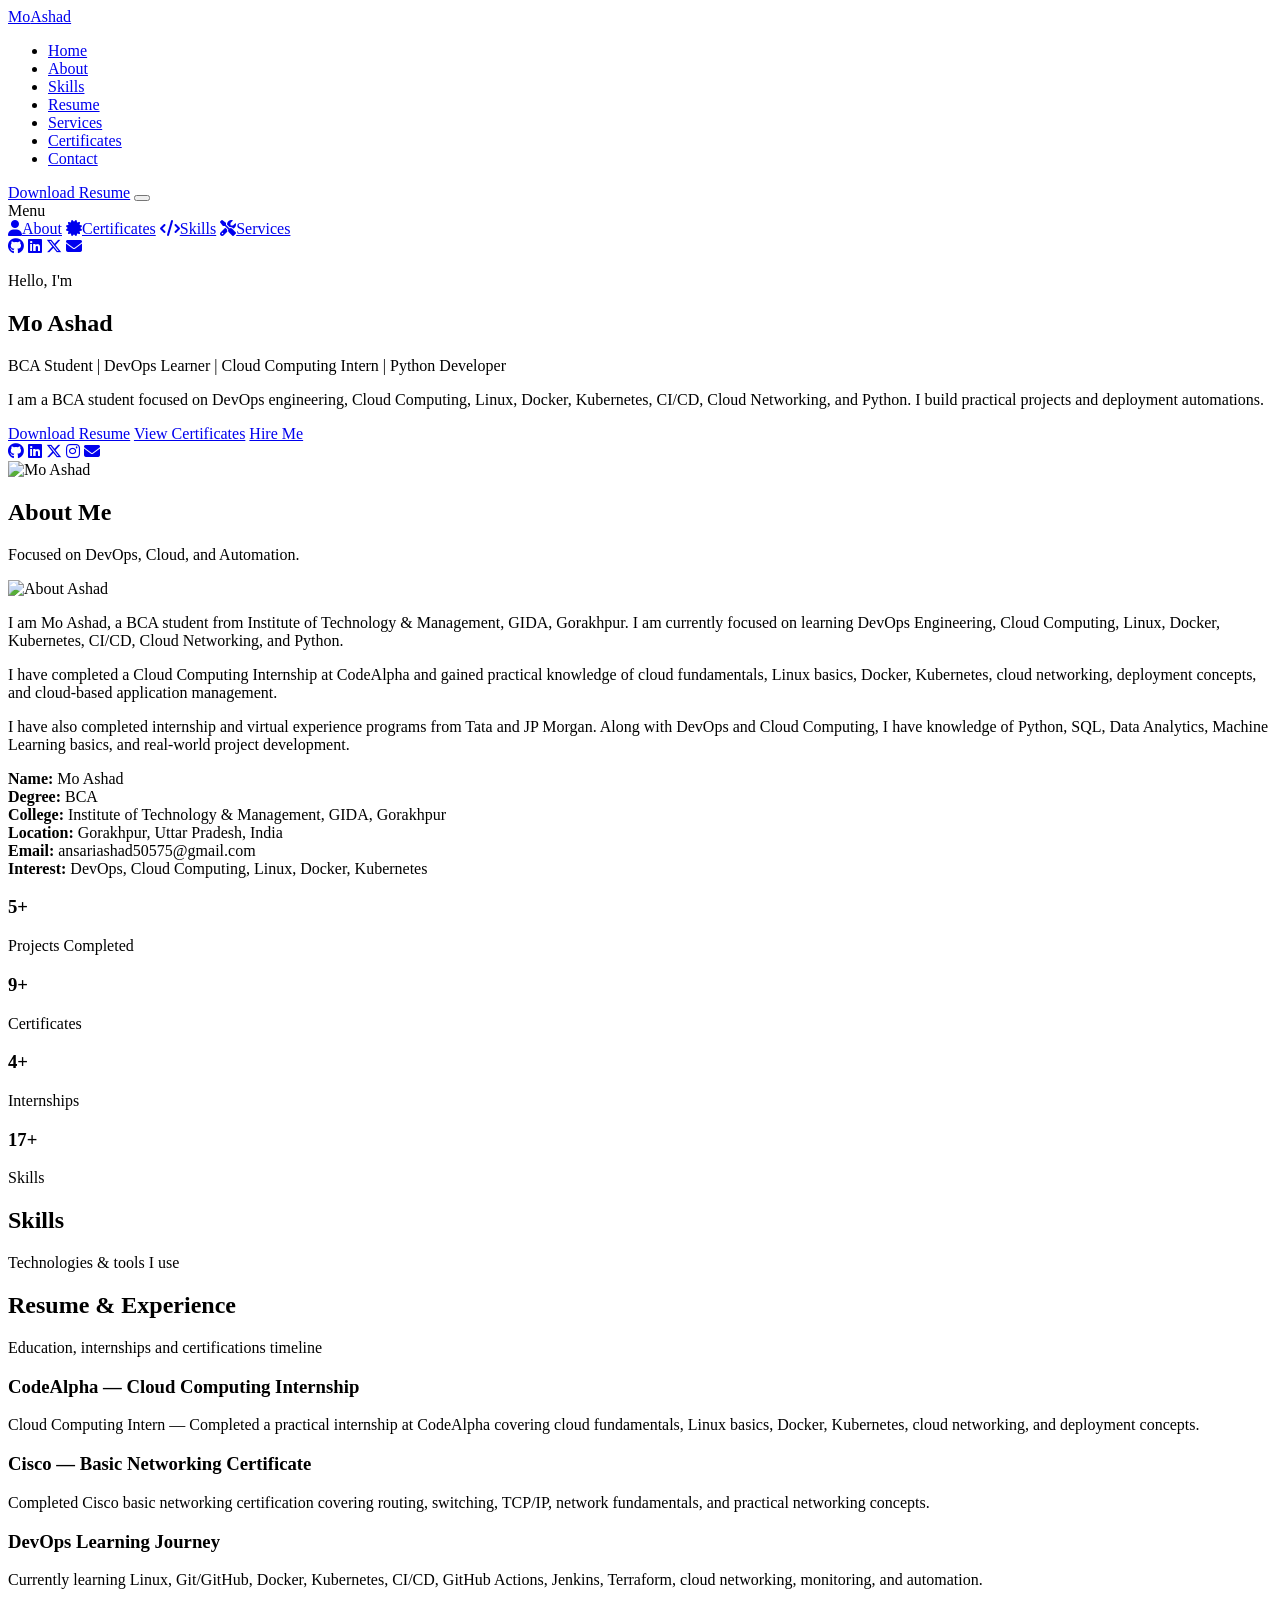
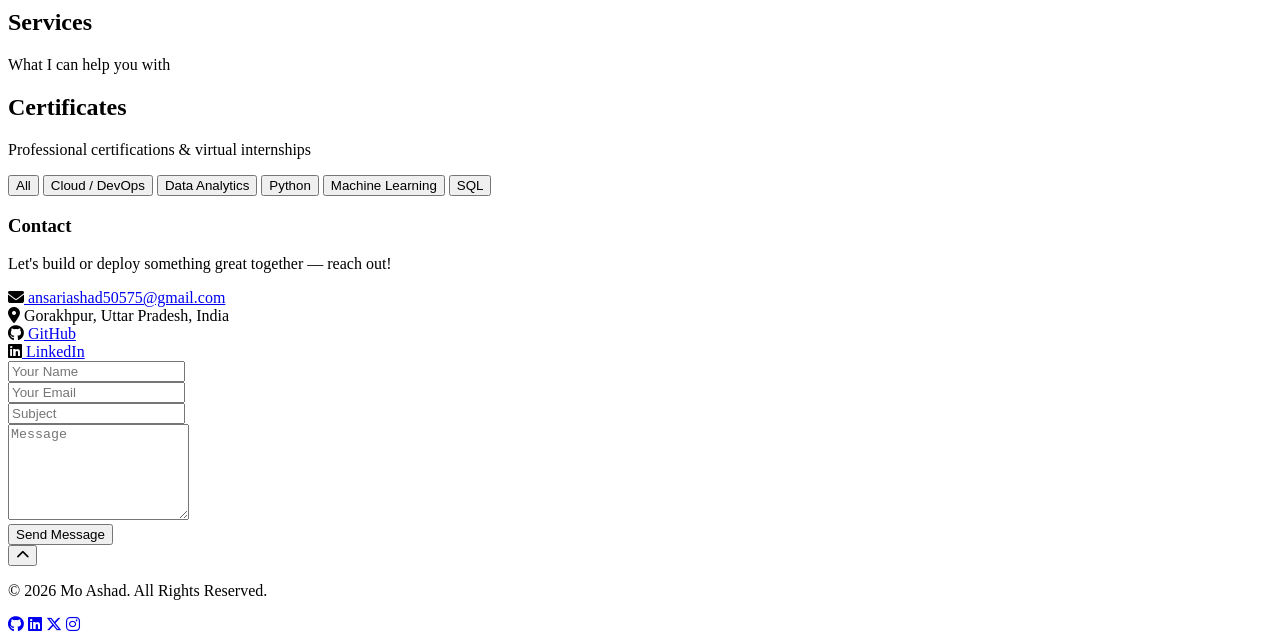
==== commit 8d76fcc7: "Update portfolio website" ====
--- a/portfolio/templates/index.html
+++ b/portfolio/templates/index.html
@@ -3,12 +3,12 @@
 <head>
   <meta charset="utf-8">
   <meta name="viewport" content="width=device-width, initial-scale=1">
-  <title>Ashad Ansari — DevOps Portfolio</title>
+  <title>Mo Ashad — DevOps Portfolio</title>
   <link rel="preconnect" href="https://fonts.googleapis.com">
   <link rel="preconnect" href="https://fonts.gstatic.com" crossorigin>
   <link href="https://fonts.googleapis.com/css2?family=Inter:wght@300;400;600;700;800&family=Poppins:wght@300;400;600;700&display=swap" rel="stylesheet">
   <link rel="stylesheet" href="https://cdnjs.cloudflare.com/ajax/libs/font-awesome/6.5.0/css/all.min.css">
-  <link rel="stylesheet" href="/static/style.css">
+  <link rel="stylesheet" href="/static/style.css?v=2">
 </head>
 <body>
   <div id="preloader" class="preloader">
@@ -17,7 +17,7 @@
 
   <header class="navbar" id="navbar">
     <div class="container nav-inner">
-      <a href="#home" class="brand">Ashad<span>Ansari</span></a>
+      <a href="#home" class="brand">Mo<span>Ashad</span></a>
       <nav class="nav" id="nav-menu">
         <ul>
           <li><a href="#home" class="nav-link active">Home</a></li>
@@ -25,17 +25,27 @@
           <li><a href="#skills" class="nav-link">Skills</a></li>
           <li><a href="#resume" class="nav-link">Resume</a></li>
           <li><a href="#services" class="nav-link">Services</a></li>
-          <li><a href="#projects" class="nav-link">Projects</a></li>
           <li><a href="#certificates" class="nav-link">Certificates</a></li>
           <li><a href="#contact" class="nav-link">Contact</a></li>
         </ul>
       </nav>
       <div class="nav-actions">
         <a href="/download-resume" class="btn ghost" id="resume-btn" target="_blank" rel="noopener noreferrer">Download Resume</a>
-        <button class="hamburger" id="hamburger"><span></span><span></span><span></span></button>
+        <button class="hamburger" id="hamburger" aria-label="Open navigation menu" aria-expanded="false"><span></span><span></span><span></span></button>
       </div>
     </div>
   </header>
+
+  <div class="mobile-nav-overlay" id="mobile-nav-overlay"></div>
+  <nav class="mobile-nav" id="mobile-nav" aria-label="Mobile navigation">
+    <div class="mobile-nav-head">
+      <span>Menu</span>
+    </div>
+    <a href="#about" class="mobile-nav-link" data-target="about"><i class="fa fa-user"></i>About</a>
+    <a href="#certificates" class="mobile-nav-link" data-target="certificates"><i class="fa fa-certificate"></i>Certificates</a>
+    <a href="#skills" class="mobile-nav-link" data-target="skills"><i class="fa fa-code"></i>Skills</a>
+    <a href="#services" class="mobile-nav-link" data-target="services"><i class="fa fa-tools"></i>Services</a>
+  </nav>
 
   <aside class="social-sidebar">
     <a href="https://github.com/Mo-Ashad" target="_blank"><i class="fab fa-github"></i></a>
@@ -50,14 +60,14 @@
       <div class="container hero-inner">
         <div class="hero-left">
           <p class="eyebrow">Hello, I'm</p>
-          <h1 class="hero-title">Ashad <span>Ansari</span></h1>
+          <h1 class="hero-title">Mo <span>Ashad</span></h1>
           <p class="hero-sub">BCA Student | DevOps Learner | Cloud Computing Intern | Python Developer</p>
           <div class="typing" id="typing"></div>
           <p class="hero-desc">I am a BCA student focused on DevOps engineering, Cloud Computing, Linux, Docker, Kubernetes, CI/CD, Cloud Networking, and Python. I build practical projects and deployment automations.</p>
 
           <div class="hero-ctas">
             <a href="/download-resume" class="btn primary" target="_blank" rel="noopener noreferrer">Download Resume</a>
-            <a href="#projects" class="btn outline">View Projects</a>
+            <a href="#certificates" class="btn outline">View Certificates</a>
             <a href="#contact" class="btn ghost">Hire Me</a>
           </div>
 
@@ -72,7 +82,7 @@
         <div class="hero-right">
           <div class="profile-card">
             <div class="profile-glow"></div>
-            <img src="/static/images/1.jpeg" alt="Ashad Ansari">
+            <img src="/static/images/1.jpeg" alt="Mo Ashad">
           </div>
         </div>
       </div>
@@ -91,12 +101,12 @@
             </div>
           </div>
           <div class="about-content">
-            <p class="lead">I am Ashad Ansari, a BCA student from Institute of Technology & Management, GIDA, Gorakhpur. I am currently focused on learning DevOps Engineering, Cloud Computing, Linux, Docker, Kubernetes, CI/CD, Cloud Networking, and Python.</p>
+            <p class="lead">I am Mo Ashad, a BCA student from Institute of Technology & Management, GIDA, Gorakhpur. I am currently focused on learning DevOps Engineering, Cloud Computing, Linux, Docker, Kubernetes, CI/CD, Cloud Networking, and Python.</p>
             <p>I have completed a Cloud Computing Internship at CodeAlpha and gained practical knowledge of cloud fundamentals, Linux basics, Docker, Kubernetes, cloud networking, deployment concepts, and cloud-based application management.</p>
             <p>I have also completed internship and virtual experience programs from Tata and JP Morgan. Along with DevOps and Cloud Computing, I have knowledge of Python, SQL, Data Analytics, Machine Learning basics, and real-world project development.</p>
 
             <div class="info-cards">
-              <div class="info-card"><strong>Name:</strong> Ashad Ansari</div>
+              <div class="info-card"><strong>Name:</strong> Mo Ashad</div>
               <div class="info-card"><strong>Degree:</strong> BCA</div>
               <div class="info-card"><strong>College:</strong> Institute of Technology &amp; Management, GIDA, Gorakhpur</div>
               <div class="info-card"><strong>Location:</strong> Gorakhpur, Uttar Pradesh, India</div>
@@ -168,22 +178,6 @@
           <p>What I can help you with</p>
         </div>
         <div class="services-grid">
-        </div>
-      </div>
-    </section>
-
-    <section id="projects" class="projects">
-      <div class="container">
-        <div class="section-head">
-          <h2>Projects</h2>
-          <p>Selected DevOps & Cloud projects</p>
-        </div>
-        <div class="projects-controls">
-          <button class="filter active" data-filter="all">All</button>
-          <button class="filter" data-filter="devops">DevOps</button>
-          <button class="filter" data-filter="cloud">Cloud</button>
-        </div>
-        <div class="projects-grid" id="projects-grid">
         </div>
       </div>
     </section>
@@ -237,7 +231,7 @@
 
   <footer class="footer">
     <div class="container footer-inner">
-      <p>© 2026 Ashad Ansari. All Rights Reserved.</p>
+      <p>© 2026 Mo Ashad. All Rights Reserved.</p>
       <div class="footer-socials">
         <a href="https://github.com/Mo-Ashad" target="_blank"><i class="fab fa-github"></i></a>
         <a href="https://www.linkedin.com/in/mo-ashad-ansari18007" target="_blank"><i class="fab fa-linkedin"></i></a>
@@ -247,6 +241,6 @@
     </div>
   </footer>
 
-  <script src="/static/script.js"></script>
+  <script src="/static/script.js?v=2"></script>
 </body>
 </html>
